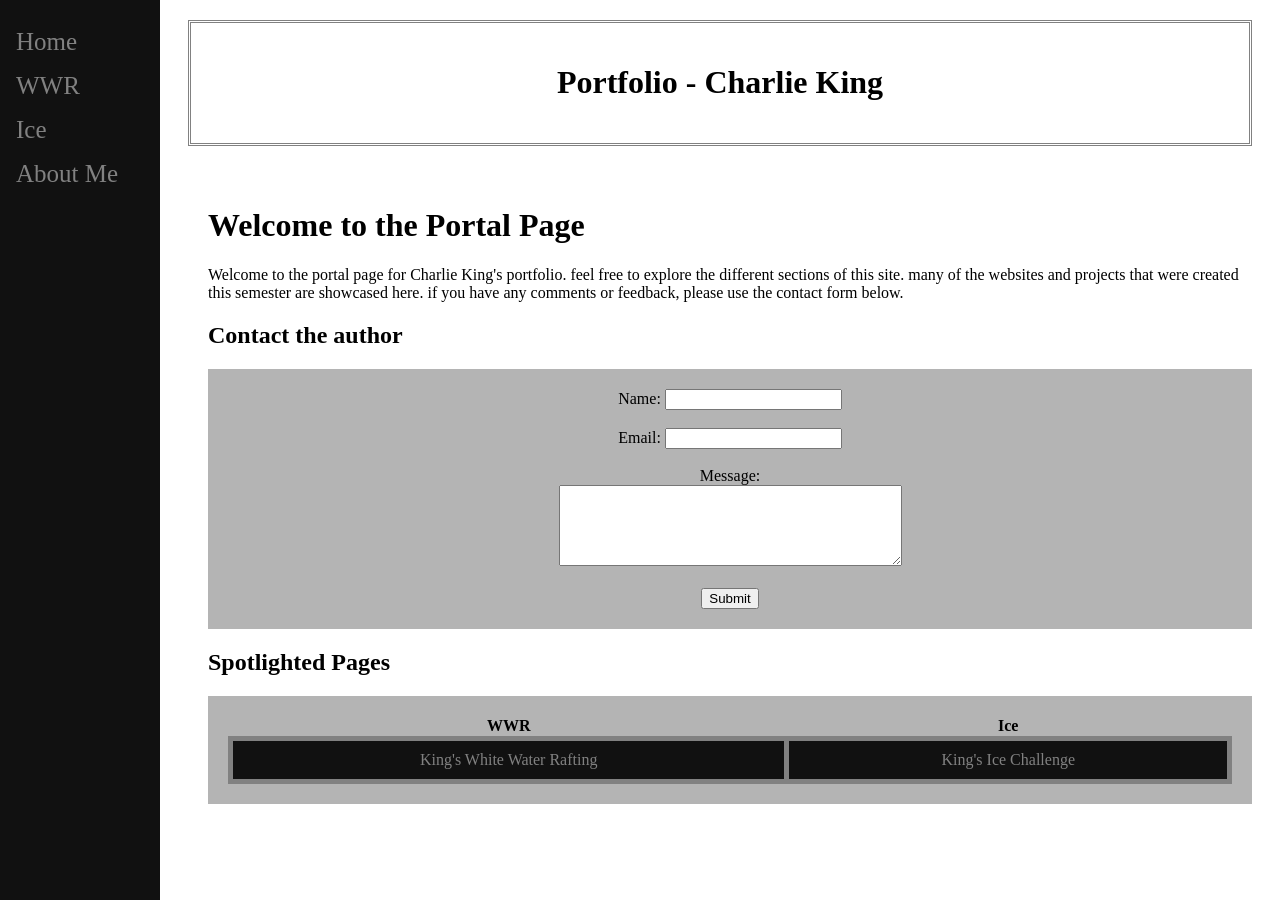
==== portal_page/index.html @ 65d7d8dd "Intitial commit" ====
<!DOCTYPE html>
<html lang="en">
<head>  
    <meta charset="UTF-8">
    <meta name="viewport" content="width=device-width, initial-scale=1.0">
    <title>Home Page</title>
    <link rel="stylesheet" href="styles.css">
</head>
<body>
    <header>
        <div id="title">
        <h1><a href="index.html">Portfolio - Charlie King</a></h1>
        </div>
        <nav id="sidenav">
            <a href="index.html">Home</a>
            <a href="wwr.html">WWR</a>
            <a href="ice.html">Ice</a>
            <a href="about_me.html">About Me</a>
        </nav>
    </header>
    <main>
    <h1>Welcome to the Portal Page</h1>
    <p>Welcome to the portal page for Charlie King's portfolio. feel free to explore the different sections of this site. many of the websites and projects that were created this semester are showcased here. if you have any comments or feedback, please use the contact form below.</p>
    <h2>Contact the author</h2>
    <div class="container">
        <form action="/contact.php" method="post">
            <label for="name">Name:</label>
            <input type="text" id="name" name="name" required><br><br>
            <label for="email">Email:</label>
            <input type="email" id="email" name="email" required><br><br>
            <label for="message">Message:</label><br>
            <textarea id="message" name="message" rows="5" cols="40" required></textarea><br><br>
            <input type="submit" value="Submit">
        </form>
    </div>
    <h2>Spotlighted Pages</h2>
    <div class="container">
        <table>
            <tr>
                <th>WWR</th>
                <th>Ice</th>
            </tr>
            <tr>
                <td><a href="portal_page/WWR.html">King's White Water Rafting</a></td>
                <td><a href="portal_page/ice.html">King's Ice Challenge</a></td>
            </tr>
    </table>
    </div> 
</main>

<footer>
    <p>&copy; 2026 Charlie King</p>
</footer>
</body>
---- portal_page/styles.css ----
#sidenav {
  height: 100%;
  width: 160px;
  position: fixed;
  z-index: 1;
  top: 0;
  left: 0;
  background-color: #111;
  overflow-x: hidden;
  padding-top: 20px;
}
#sidenav a {
  padding: 8px 8px 8px 16px;
  text-decoration: none;
  font-size: 25px;
  color: #818181;
  display: block;
}
#sidenav a:hover {
  color: #f1f1f1;
}
#title {
    background-color: var(--primary-color);
    color: var(--accent3-color);
    font-family: var(--heading-font);
    padding: 20px 0;
    margin: 20px 20px 20px 180px;
    text-align: center;
    border: #818181 3px double;
    position:relative;
    overflow: hidden;
}   
#title::after {
  content: "";
  position: absolute;
  inset: 0;
  background: linear-gradient(
    120deg,
    transparent 0%,
    #8ecae6 35%,
    transparent 70%
  );

  transform: translateX(-120%);
}

#title:hover::after {
  animation: wave 900ms ease-out;
}
#title:hover{
    animation: titlegrow 900ms ease-out;
}

@keyframes titlegrow {
  0%   { transform: scale(1); }
  50% { transform: scale(1.2); }
  100% { transform: scale(1); }
}

@keyframes wave {
  0%   { transform: translateX(-120%); }
  100% { transform: translateX(120%); }
}

#title a {
    color: var(--accent3-color);
    text-decoration: none;
}
.container {
    background-color: #b4b4b4;
    font-family: var(--paragraph-font);
    padding: 20px;
    margin-top: 20px;
    text-align: center;
}
main {
    margin-left: 180px;
    padding: 20px;
}
.content-box {
    background-color: #111;
    border-radius: 5px;
    padding: 20px;
    margin: 20px auto;
    width: 80%;
    color : white;
    text-decoration: none;
    border: 5px solid #818181;
}
table {
    border-collapse: collapse;
    width: 100%;
}
td {
    background-color: #111;
    border-radius: 5px;
    padding: 10px 16px;
    text-align: center;
    margin: 5px;
    color : white;
    text-decoration: none;
    border: 5px solid #818181;
    
}
td a {
    color: #818181;
    text-decoration: none;
}
td a:hover {
    color: #f1f1f1;
}
li {
    background-color: #111;
    border-radius: 5px;
    padding: 8px;
    text-align: center;
    margin: 5px;
    color : white;
    text-decoration: none;
    width: 100px;
}
li a {
    color: #818181;
    text-decoration: none;
}
li a:hover {
    color: #f1f1f1;
}
#logo {
    display: block;
    margin: 20px auto;
    width: 200px;
}
#profile_pic {
    width: 30%;
    height: auto;
    border-radius: 5px;
    border: #818181 3px double;
}
#content {
    flex: 1;
}
#about_me {
    display: flex;
    align-items: flex-start;
    gap: 20px;
}
#challenge_list {
    display: flex;
    flex-direction: column;
    align-items: center;
}
#challenge_list ul {
    list-style-type: none;
    padding: 0;
}
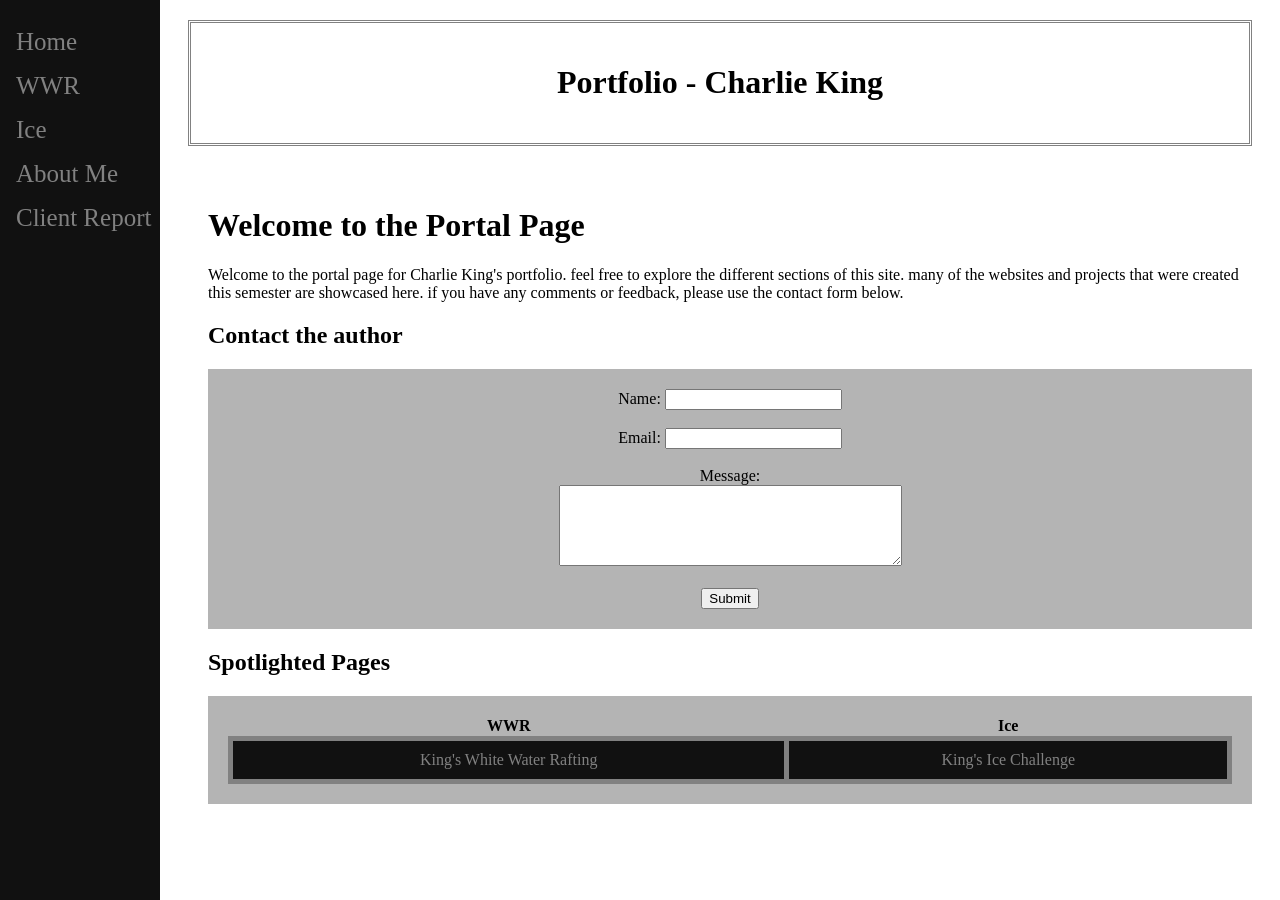
==== commit 223760d3: "updated the client report  and other pages" ====
--- a/portal_page/index.html
+++ b/portal_page/index.html
@@ -16,6 +16,7 @@
             <a href="wwr.html">WWR</a>
             <a href="ice.html">Ice</a>
             <a href="about_me.html">About Me</a>
+            <a href="client_report.html">Client Report</a>
         </nav>
     </header>
     <main>
@@ -51,4 +52,4 @@
 <footer>
     <p>&copy; 2026 Charlie King</p>
 </footer>
-</body>+</body>
--- a/portal_page/styles.css
+++ b/portal_page/styles.css
@@ -153,4 +153,42 @@
 #challenge_list ul {
     list-style-type: none;
     padding: 0;
-}+}
+
+.report-page {
+    margin-left: 180px;
+    padding: 20px;
+}
+
+.report-page main {
+    max-width: 900px;
+    margin: 20px auto;
+    padding: 24px;
+    background-color: #b4b4b4;
+    border: 4px solid #818181;
+    border-radius: 6px;
+}
+
+.report-page h1,
+.report-page h2 {
+    text-align: center;
+}
+
+.report-page p {
+    line-height: 1.6;
+    margin-bottom: 16px;
+}
+
+.report-page a {
+    color: #111;
+    font-weight: bold;
+}
+
+.report-page a:hover {
+    color: #f1f1f1;
+}
+
+.back-link {
+    display: inline-block;
+    margin-bottom: 20px;
+}
